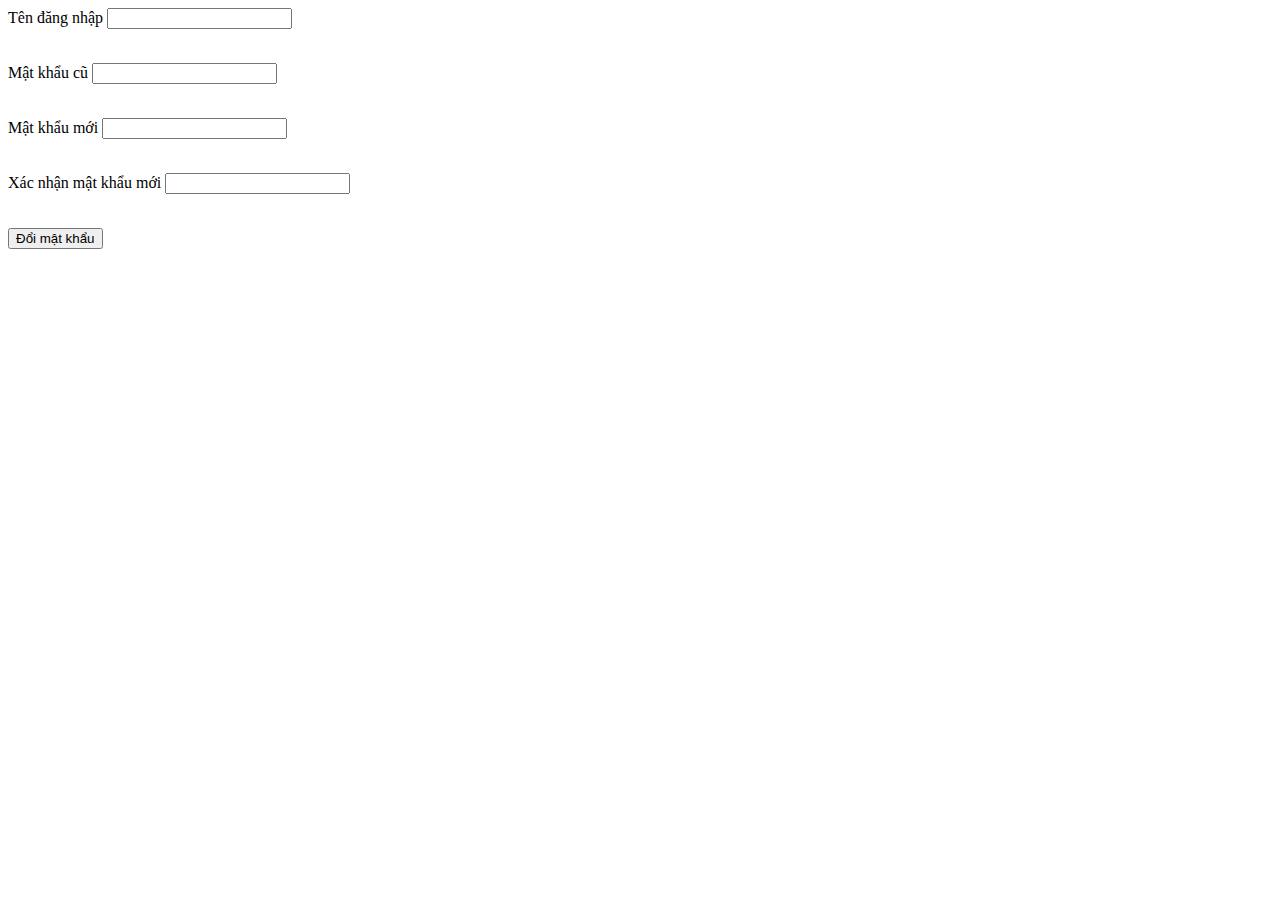
==== lesson7/index.html @ 9e91f06a "feat: sldie anh" ====
<!DOCTYPE html>
<html lang="en">
<head>
    <meta charset="UTF-8">
    <meta http-equiv="X-UA-Compatible" content="IE=edge">
    <meta name="viewport" content="width=device-width, initial-scale=1.0">
    <title>Validate Form</title>
    <script src="index.js"></script>
    <link rel="stylesheet" href="style.css">
</head>
<body>
    <form>
        <label for="name">Tên đăng nhập</label>
        <input type="text" required name="username">
        <p id="errorName" class="error"></p>
        <br>
        <label for="oldPass">Mật khẩu cũ</label>
        <input type="password" required name="oldPass">
        <p id="errorOldPass" class="error"></p>
        <br>
        <label for="newPass">Mật khẩu mới</label>
        <input type="password" required name="newPass" onchange="checkValidPass()">
        <p id="errorNewPass" class="error"></p>
        <br>
        <label for="confirmNewPass">Xác nhận mật khẩu mới</label>
        <input type="password" required name="confirmNewPass" onblur="checkConfirmPassword()">
        <p id="errorConfirmPass" class="error"></p>
        <br>
        <input type="button" onclick="newFunction()" value="Đổi mật khẩu">
    </form>
</body>
</html>
---- lesson7/style.css ----
.error {
    color: red;
}
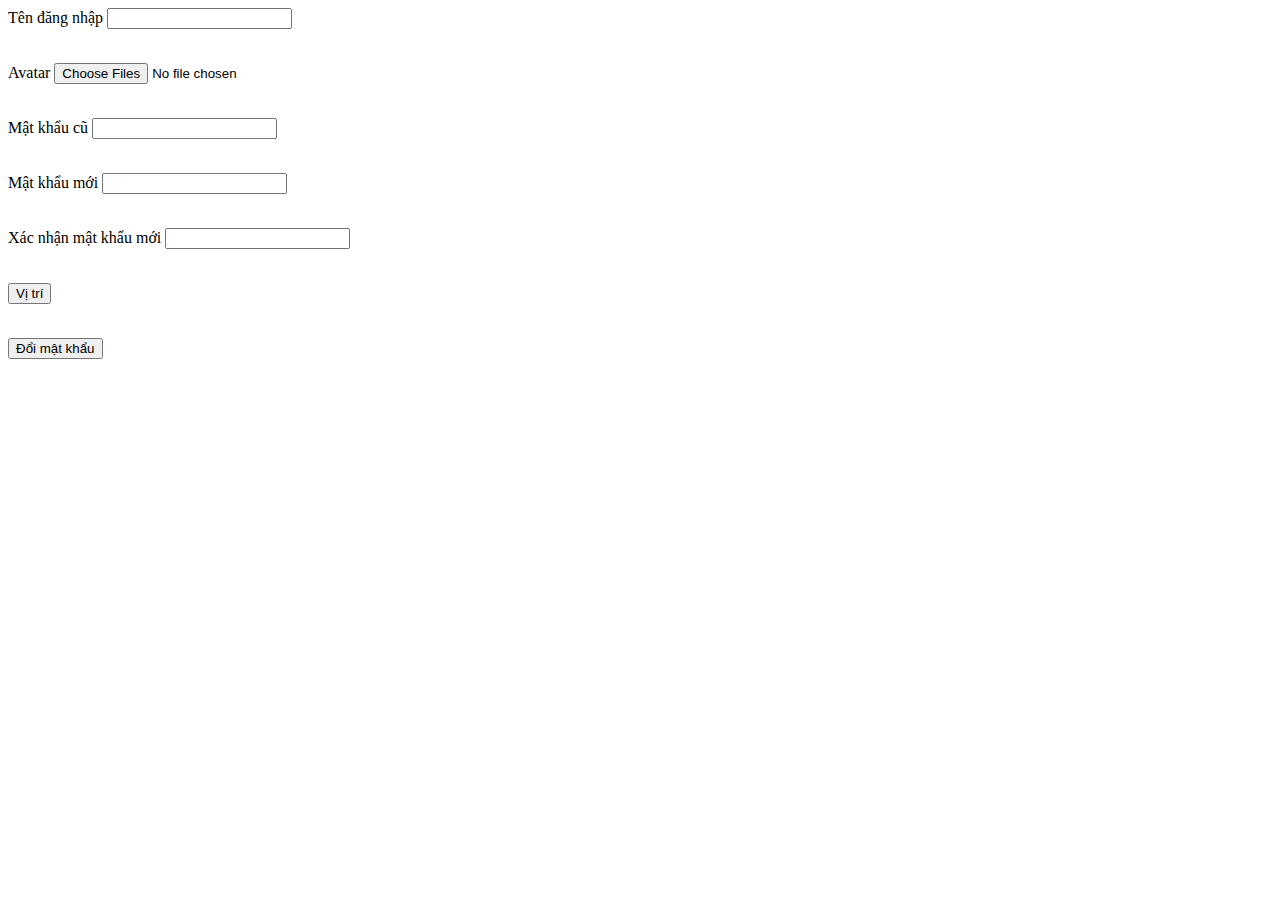
==== commit 0996b606: "feat: upload file and geolocation" ====
--- a/lesson7/index.html
+++ b/lesson7/index.html
@@ -14,6 +14,11 @@
         <input type="text" required name="username">
         <p id="errorName" class="error"></p>
         <br>
+        <label>Avatar</label>
+        <input type="file" name="avatar" multiple onchange="uploadFiles(this.files)">
+        <img id="avatar" src="" alt="" style="width: 300px;">
+        <p id="errorName" class="error"></p>
+        <br>
         <label for="oldPass">Mật khẩu cũ</label>
         <input type="password" required name="oldPass">
         <p id="errorOldPass" class="error"></p>
@@ -26,6 +31,9 @@
         <input type="password" required name="confirmNewPass" onblur="checkConfirmPassword()">
         <p id="errorConfirmPass" class="error"></p>
         <br>
+        <input type="button" onclick="dinhVi()" value="Vị trí">
+        <p id="location"></p>
+        <br>
         <input type="button" onclick="newFunction()" value="Đổi mật khẩu">
     </form>
 </body>
